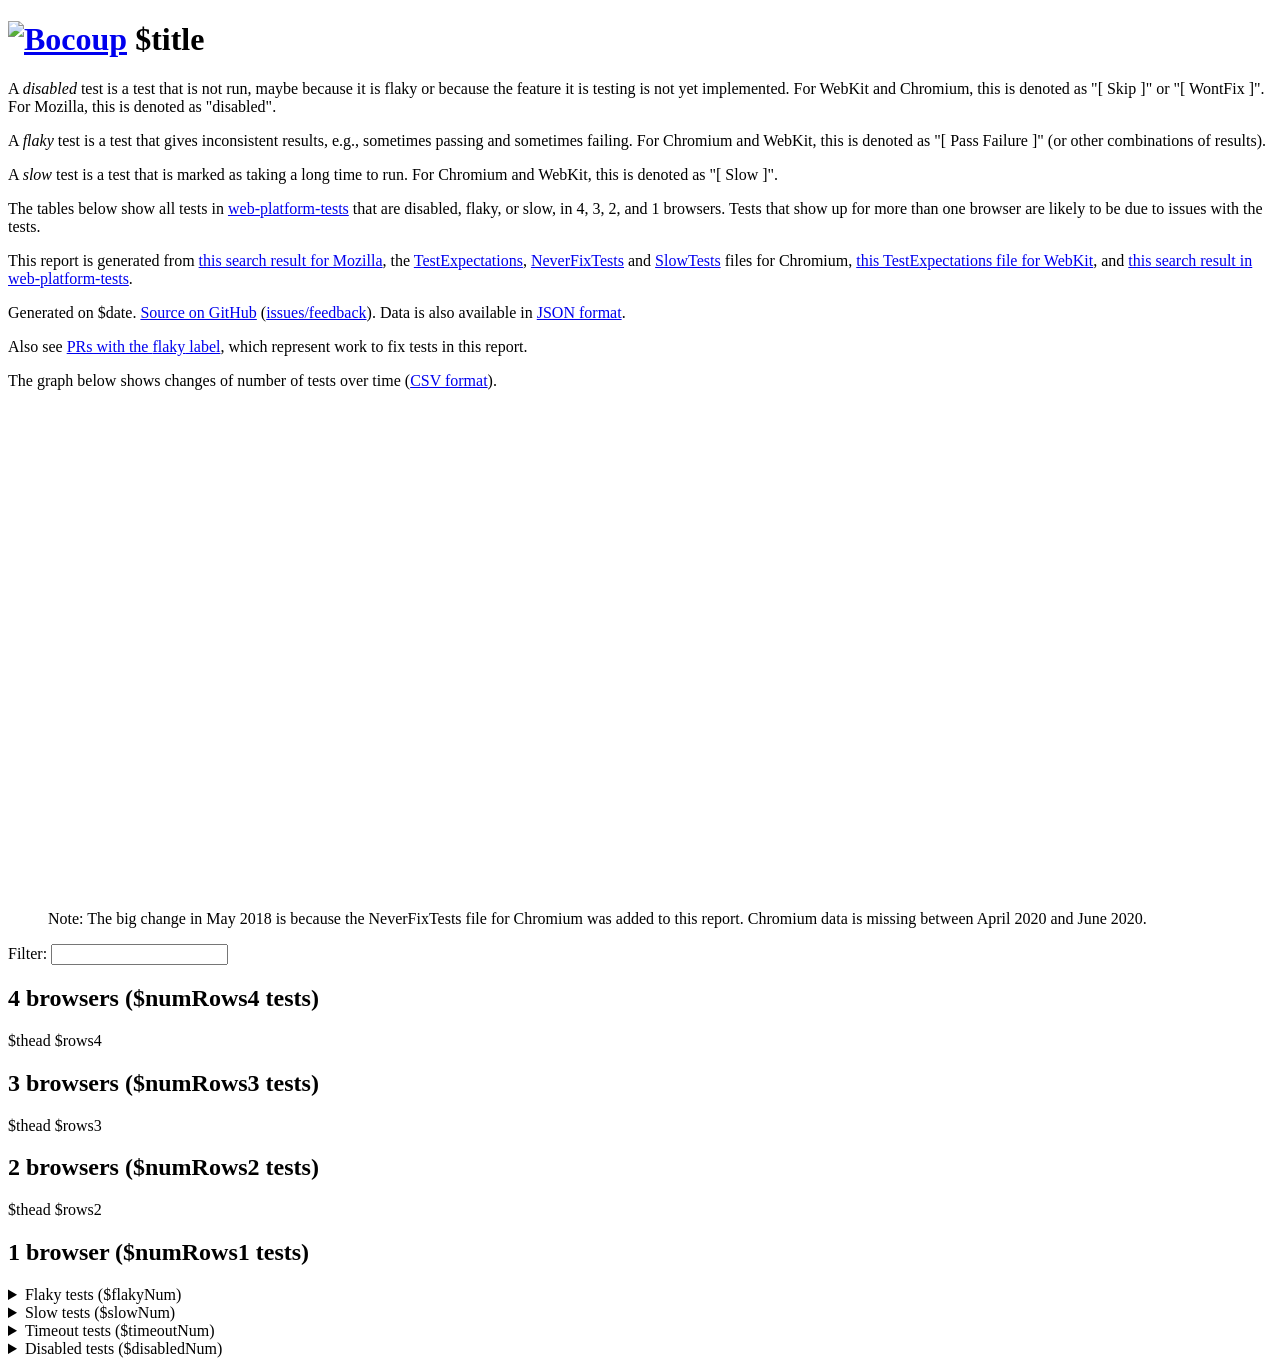
==== templates/index.html @ 4f7aa7b0 "remove edge" ====
<!doctype html>
<html lang=en-US>
<meta charset=utf-8>
<link rel="icon" href="https://static2.bocoup.com/assets/2015/10/06163533/favicon.png">
<title>$title</title>
<link rel="stylesheet" href="static/style.css">
<script src="static/get-authors.js" async></script>
<script src="static/details.js" defer></script>
<script src="static/filter.js" defer></script>
<h1><a href="https://bocoup.com/"><img src="https://static.bocoup.com/assets/img/bocoup-logo@2x.png" alt="Bocoup" width=135 height=40></a> $title</h1>
<p>A <dfn>disabled</dfn> test is a test that is not run, maybe because it is flaky or because the feature it is testing is not yet implemented. For WebKit and Chromium, this is denoted as "[&nbsp;Skip&nbsp;]" or "[&nbsp;WontFix&nbsp;]". For Mozilla, this is denoted as "disabled".
<p>A <dfn>flaky</dfn> test is a test that gives inconsistent results, e.g., sometimes passing and sometimes failing. For Chromium and WebKit, this is denoted as "[&nbsp;Pass&nbsp;Failure&nbsp;]" (or other combinations of results).
<p>A <dfn>slow</dfn> test is a test that is marked as taking a long time to run. For Chromium and WebKit, this is denoted as "[&nbsp;Slow&nbsp;]".
<p>The tables below show all tests in <a href="https://github.com/web-platform-tests/wpt">web-platform-tests</a> that are disabled, flaky, or slow, in 4, 3, 2, and 1 browsers. Tests that show up for more than one browser are likely to be due to issues with the tests.
<p>This report is generated from <a href="$mozillaURL">this search result for Mozilla</a>, the <a href="$chromiumURL">TestExpectations</a>, <a href="$chromiumNeverFixTestsURL">NeverFixTests</a> and <a href="$chromiumSlowTestsURL">SlowTests</a> files for Chromium, <a href="$webkitURL">this TestExpectations file for WebKit</a>, and <a href="$wptHTMLURL">this search result in web-platform-tests</a>.
<p>Generated on $date. <a href="https://github.com/bocoup/wpt-disabled-tests-report">Source on GitHub</a> (<a href="https://github.com/bocoup/wpt-disabled-tests-report/issues">issues/feedback</a>). Data is also available in <a href="common.json">JSON format</a>.
<p>Also see <a href="https://github.com/web-platform-tests/wpt/pulls?q=is%3Apr+label%3Aflaky">PRs with the <span class="flaky gh-label">flaky</span> label</a>, which represent work to fix tests in this report.
<p>The graph below shows changes of number of tests over time (<a href="data.csv">CSV format</a>).</p>
<figure>
 <!-- Graph is based on https://bl.ocks.org/mbostock/3884955 -->
 <svg width="960" height="500"></svg>
 <script src="https://d3js.org/d3.v4.min.js"></script>
 <script src="static/graph.js"></script>
 <figcaption>Note: The big change in May 2018 is because the NeverFixTests file for Chromium was added to this report. Chromium data is missing between April 2020 and June 2020.</figcaption>
</figure>
<p><label>Filter: <input id="filter-input"></label></p>
<h2 id="4-browsers">4 browsers ($numRows4 tests)</h2>
<table>
$thead
$rows4
</table>
<h2 id="3-browsers">3 browsers ($numRows3 tests)</h2>
<table>
$thead
$rows3
</table>
<h2 id="2-browsers">2 browsers ($numRows2 tests)</h2>
<table>
$thead
$rows2
</table>
<h2 id="1-browser">1 browser ($numRows1 tests)</h2>
<details id="flaky-tests">
<summary>Flaky tests ($flakyNum)</summary>
<table>
$thead
$flakyRows
</table>
</details>
<details id="slow-tests">
<summary>Slow tests ($slowNum)</summary>
<table>
$thead
$slowRows
</table>
</details>
<details id="timeout-tests">
<summary>Timeout tests ($timeoutNum)</summary>
<table>
$thead
$timeoutRows
</table>
</details>
<details id="disabled-tests">
<summary>Disabled tests ($disabledNum)</summary>
<table>
$thead
$disabledRows
</table>
</details>
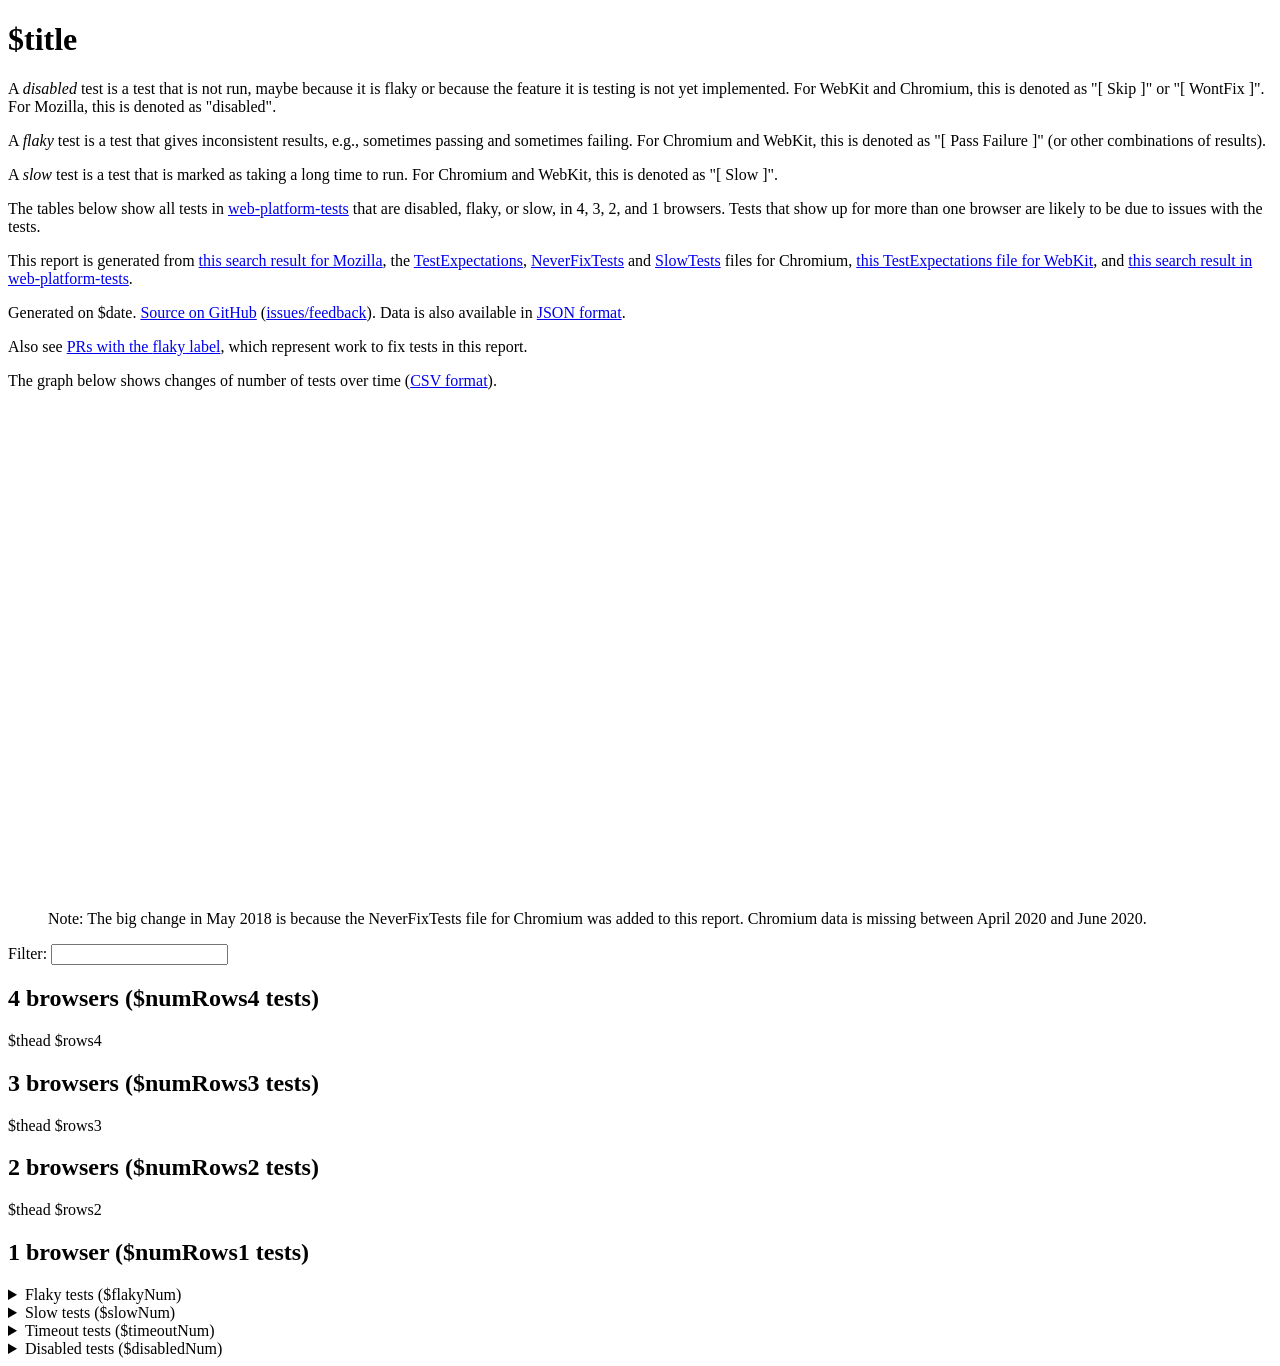
==== commit 13f46991: "site: remove bocoup ref following license, this fork is not endorsed by bocoup so should not be used" ====
--- a/templates/index.html
+++ b/templates/index.html
@@ -1,19 +1,18 @@
 <!doctype html>
 <html lang=en-US>
 <meta charset=utf-8>
-<link rel="icon" href="https://static2.bocoup.com/assets/2015/10/06163533/favicon.png">
 <title>$title</title>
 <link rel="stylesheet" href="static/style.css">
 <script src="static/get-authors.js" async></script>
 <script src="static/details.js" defer></script>
 <script src="static/filter.js" defer></script>
-<h1><a href="https://bocoup.com/"><img src="https://static.bocoup.com/assets/img/bocoup-logo@2x.png" alt="Bocoup" width=135 height=40></a> $title</h1>
+<h1>$title</h1>
 <p>A <dfn>disabled</dfn> test is a test that is not run, maybe because it is flaky or because the feature it is testing is not yet implemented. For WebKit and Chromium, this is denoted as "[&nbsp;Skip&nbsp;]" or "[&nbsp;WontFix&nbsp;]". For Mozilla, this is denoted as "disabled".
 <p>A <dfn>flaky</dfn> test is a test that gives inconsistent results, e.g., sometimes passing and sometimes failing. For Chromium and WebKit, this is denoted as "[&nbsp;Pass&nbsp;Failure&nbsp;]" (or other combinations of results).
 <p>A <dfn>slow</dfn> test is a test that is marked as taking a long time to run. For Chromium and WebKit, this is denoted as "[&nbsp;Slow&nbsp;]".
 <p>The tables below show all tests in <a href="https://github.com/web-platform-tests/wpt">web-platform-tests</a> that are disabled, flaky, or slow, in 4, 3, 2, and 1 browsers. Tests that show up for more than one browser are likely to be due to issues with the tests.
 <p>This report is generated from <a href="$mozillaURL">this search result for Mozilla</a>, the <a href="$chromiumURL">TestExpectations</a>, <a href="$chromiumNeverFixTestsURL">NeverFixTests</a> and <a href="$chromiumSlowTestsURL">SlowTests</a> files for Chromium, <a href="$webkitURL">this TestExpectations file for WebKit</a>, and <a href="$wptHTMLURL">this search result in web-platform-tests</a>.
-<p>Generated on $date. <a href="https://github.com/bocoup/wpt-disabled-tests-report">Source on GitHub</a> (<a href="https://github.com/bocoup/wpt-disabled-tests-report/issues">issues/feedback</a>). Data is also available in <a href="common.json">JSON format</a>.
+<p>Generated on $date. <a href="https://github.com/CanadaHonk/wpt-disabled-tests-report">Source on GitHub</a> (<a href="https://github.com/CanadaHonk/wpt-disabled-tests-report/issues">issues/feedback</a>). Data is also available in <a href="common.json">JSON format</a>.
 <p>Also see <a href="https://github.com/web-platform-tests/wpt/pulls?q=is%3Apr+label%3Aflaky">PRs with the <span class="flaky gh-label">flaky</span> label</a>, which represent work to fix tests in this report.
 <p>The graph below shows changes of number of tests over time (<a href="data.csv">CSV format</a>).</p>
 <figure>
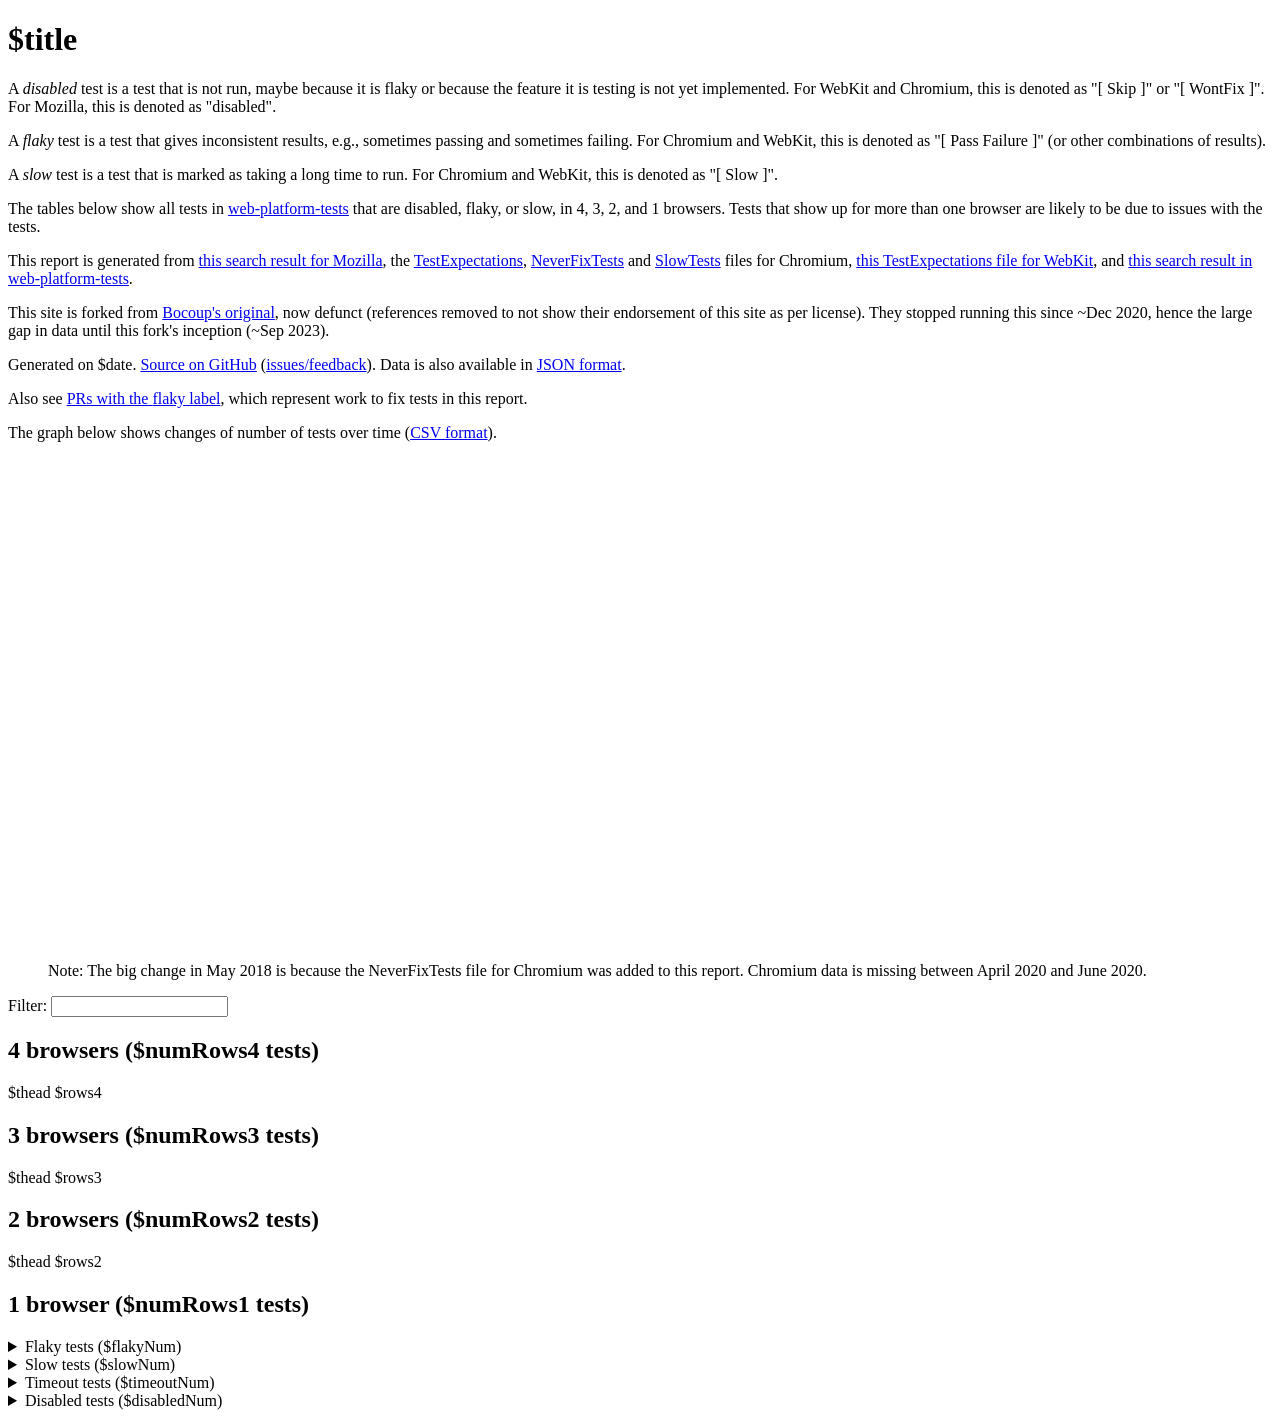
==== commit d4f2dac2: "site: add bocoup credit and data gap ack" ====
--- a/templates/index.html
+++ b/templates/index.html
@@ -12,6 +12,7 @@
 <p>A <dfn>slow</dfn> test is a test that is marked as taking a long time to run. For Chromium and WebKit, this is denoted as "[&nbsp;Slow&nbsp;]".
 <p>The tables below show all tests in <a href="https://github.com/web-platform-tests/wpt">web-platform-tests</a> that are disabled, flaky, or slow, in 4, 3, 2, and 1 browsers. Tests that show up for more than one browser are likely to be due to issues with the tests.
 <p>This report is generated from <a href="$mozillaURL">this search result for Mozilla</a>, the <a href="$chromiumURL">TestExpectations</a>, <a href="$chromiumNeverFixTestsURL">NeverFixTests</a> and <a href="$chromiumSlowTestsURL">SlowTests</a> files for Chromium, <a href="$webkitURL">this TestExpectations file for WebKit</a>, and <a href="$wptHTMLURL">this search result in web-platform-tests</a>.
+<p>This site is forked from <a href="https://bocoup.github.io/wpt-disabled-tests-report/">Bocoup's original</a>, now defunct (references removed to not show their endorsement of this site as per license). They stopped running this since ~Dec 2020, hence the large gap in data until this fork's inception (~Sep 2023).
 <p>Generated on $date. <a href="https://github.com/CanadaHonk/wpt-disabled-tests-report">Source on GitHub</a> (<a href="https://github.com/CanadaHonk/wpt-disabled-tests-report/issues">issues/feedback</a>). Data is also available in <a href="common.json">JSON format</a>.
 <p>Also see <a href="https://github.com/web-platform-tests/wpt/pulls?q=is%3Apr+label%3Aflaky">PRs with the <span class="flaky gh-label">flaky</span> label</a>, which represent work to fix tests in this report.
 <p>The graph below shows changes of number of tests over time (<a href="data.csv">CSV format</a>).</p>
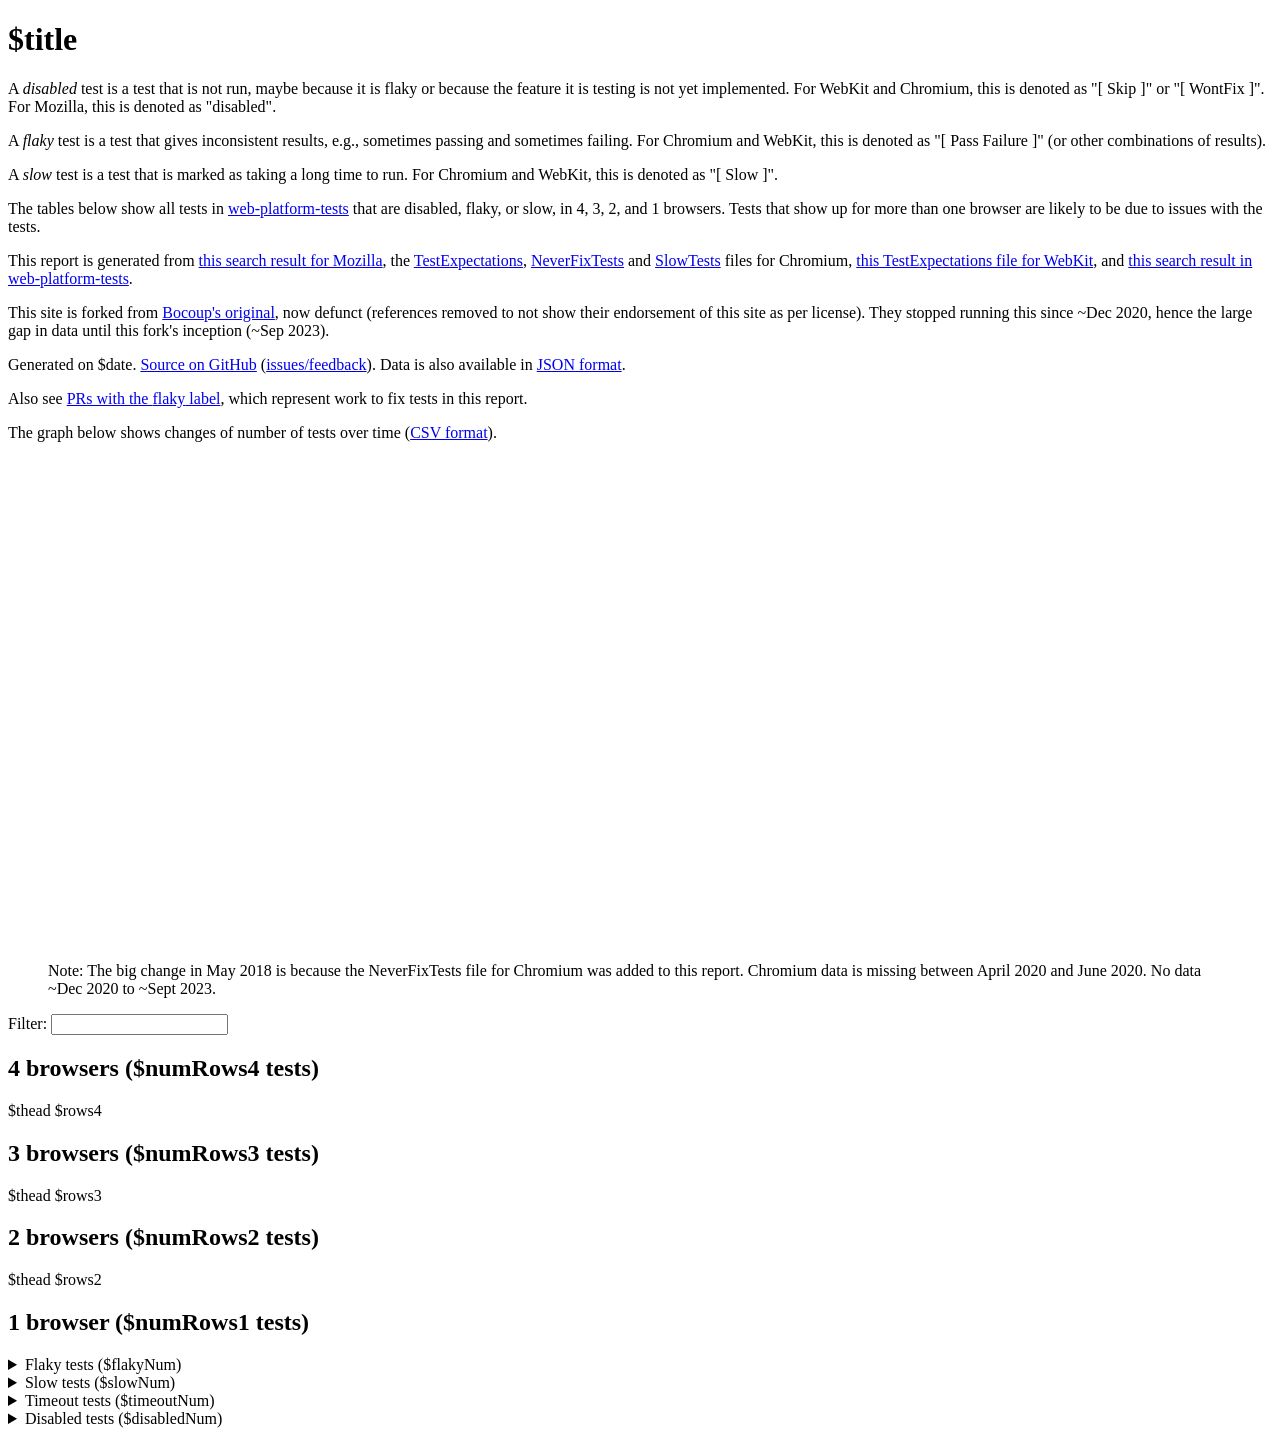
==== commit c3fdcea0: "site: make graph full width" ====
--- a/templates/index.html
+++ b/templates/index.html
@@ -18,10 +18,10 @@
 <p>The graph below shows changes of number of tests over time (<a href="data.csv">CSV format</a>).</p>
 <figure>
  <!-- Graph is based on https://bl.ocks.org/mbostock/3884955 -->
- <svg width="960" height="500"></svg>
+ <svg width="100%" height="500"></svg>
  <script src="https://d3js.org/d3.v4.min.js"></script>
  <script src="static/graph.js"></script>
- <figcaption>Note: The big change in May 2018 is because the NeverFixTests file for Chromium was added to this report. Chromium data is missing between April 2020 and June 2020.</figcaption>
+ <figcaption>Note: The big change in May 2018 is because the NeverFixTests file for Chromium was added to this report. Chromium data is missing between April 2020 and June 2020. No data ~Dec 2020 to ~Sept 2023.</figcaption>
 </figure>
 <p><label>Filter: <input id="filter-input"></label></p>
 <h2 id="4-browsers">4 browsers ($numRows4 tests)</h2>
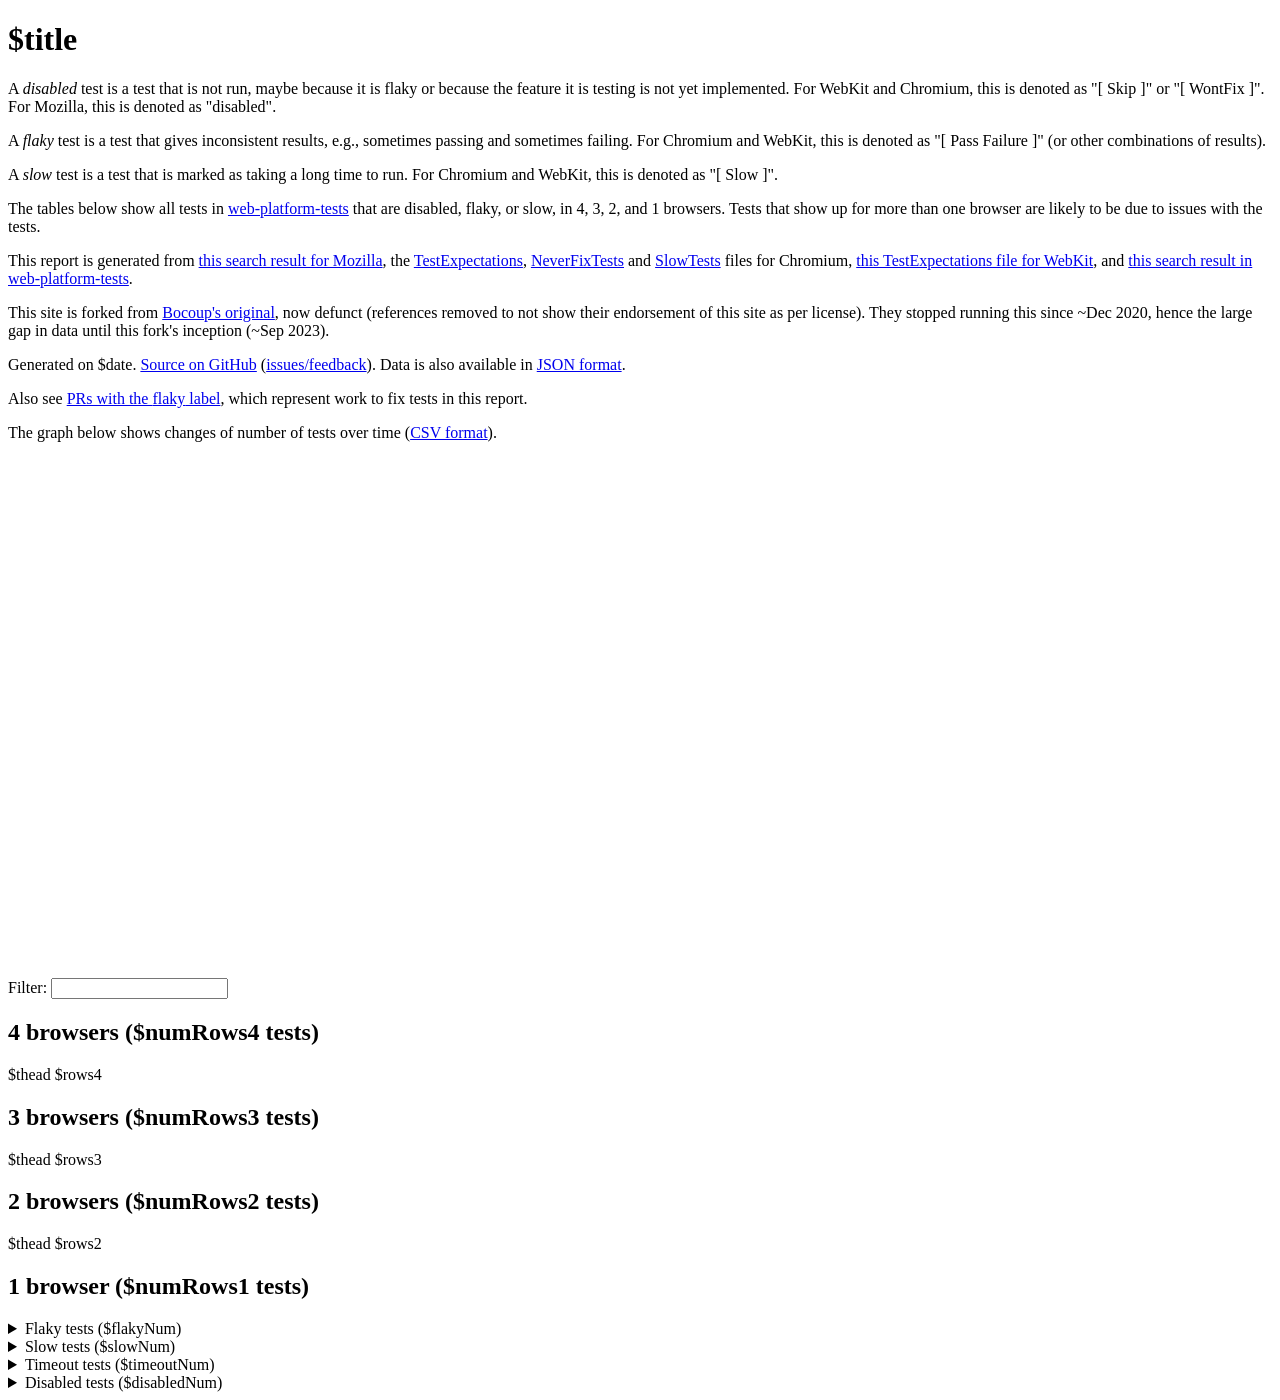
==== commit 297c5569: "graph: add landmarks" ====
--- a/templates/index.html
+++ b/templates/index.html
@@ -21,7 +21,6 @@
  <svg width="100%" height="500"></svg>
  <script src="https://d3js.org/d3.v4.min.js"></script>
  <script src="static/graph.js"></script>
- <figcaption>Note: The big change in May 2018 is because the NeverFixTests file for Chromium was added to this report. Chromium data is missing between April 2020 and June 2020. No data ~Dec 2020 to ~Sept 2023.</figcaption>
 </figure>
 <p><label>Filter: <input id="filter-input"></label></p>
 <h2 id="4-browsers">4 browsers ($numRows4 tests)</h2>
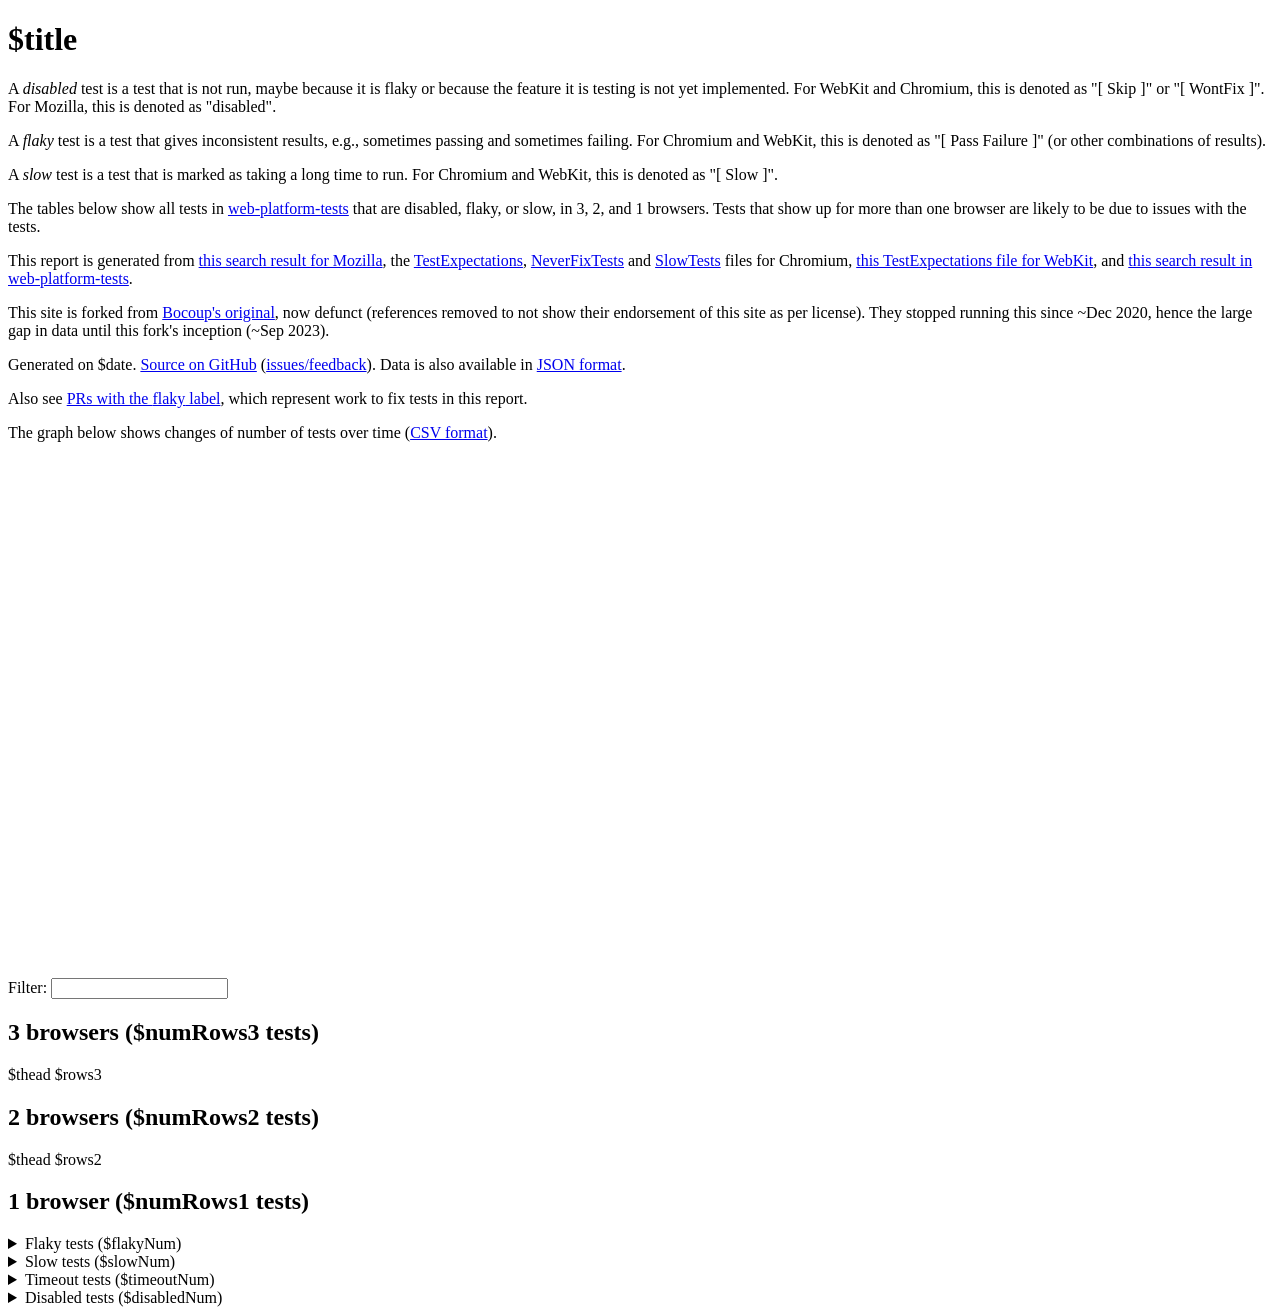
==== commit 0ab35d82: "site: remove 4 browsers" ====
--- a/templates/index.html
+++ b/templates/index.html
@@ -10,7 +10,7 @@
 <p>A <dfn>disabled</dfn> test is a test that is not run, maybe because it is flaky or because the feature it is testing is not yet implemented. For WebKit and Chromium, this is denoted as "[&nbsp;Skip&nbsp;]" or "[&nbsp;WontFix&nbsp;]". For Mozilla, this is denoted as "disabled".
 <p>A <dfn>flaky</dfn> test is a test that gives inconsistent results, e.g., sometimes passing and sometimes failing. For Chromium and WebKit, this is denoted as "[&nbsp;Pass&nbsp;Failure&nbsp;]" (or other combinations of results).
 <p>A <dfn>slow</dfn> test is a test that is marked as taking a long time to run. For Chromium and WebKit, this is denoted as "[&nbsp;Slow&nbsp;]".
-<p>The tables below show all tests in <a href="https://github.com/web-platform-tests/wpt">web-platform-tests</a> that are disabled, flaky, or slow, in 4, 3, 2, and 1 browsers. Tests that show up for more than one browser are likely to be due to issues with the tests.
+<p>The tables below show all tests in <a href="https://github.com/web-platform-tests/wpt">web-platform-tests</a> that are disabled, flaky, or slow, in 3, 2, and 1 browsers. Tests that show up for more than one browser are likely to be due to issues with the tests.
 <p>This report is generated from <a href="$mozillaURL">this search result for Mozilla</a>, the <a href="$chromiumURL">TestExpectations</a>, <a href="$chromiumNeverFixTestsURL">NeverFixTests</a> and <a href="$chromiumSlowTestsURL">SlowTests</a> files for Chromium, <a href="$webkitURL">this TestExpectations file for WebKit</a>, and <a href="$wptHTMLURL">this search result in web-platform-tests</a>.
 <p>This site is forked from <a href="https://bocoup.github.io/wpt-disabled-tests-report/">Bocoup's original</a>, now defunct (references removed to not show their endorsement of this site as per license). They stopped running this since ~Dec 2020, hence the large gap in data until this fork's inception (~Sep 2023).
 <p>Generated on $date. <a href="https://github.com/CanadaHonk/wpt-disabled-tests-report">Source on GitHub</a> (<a href="https://github.com/CanadaHonk/wpt-disabled-tests-report/issues">issues/feedback</a>). Data is also available in <a href="common.json">JSON format</a>.
@@ -23,11 +23,6 @@
  <script src="static/graph.js"></script>
 </figure>
 <p><label>Filter: <input id="filter-input"></label></p>
-<h2 id="4-browsers">4 browsers ($numRows4 tests)</h2>
-<table>
-$thead
-$rows4
-</table>
 <h2 id="3-browsers">3 browsers ($numRows3 tests)</h2>
 <table>
 $thead
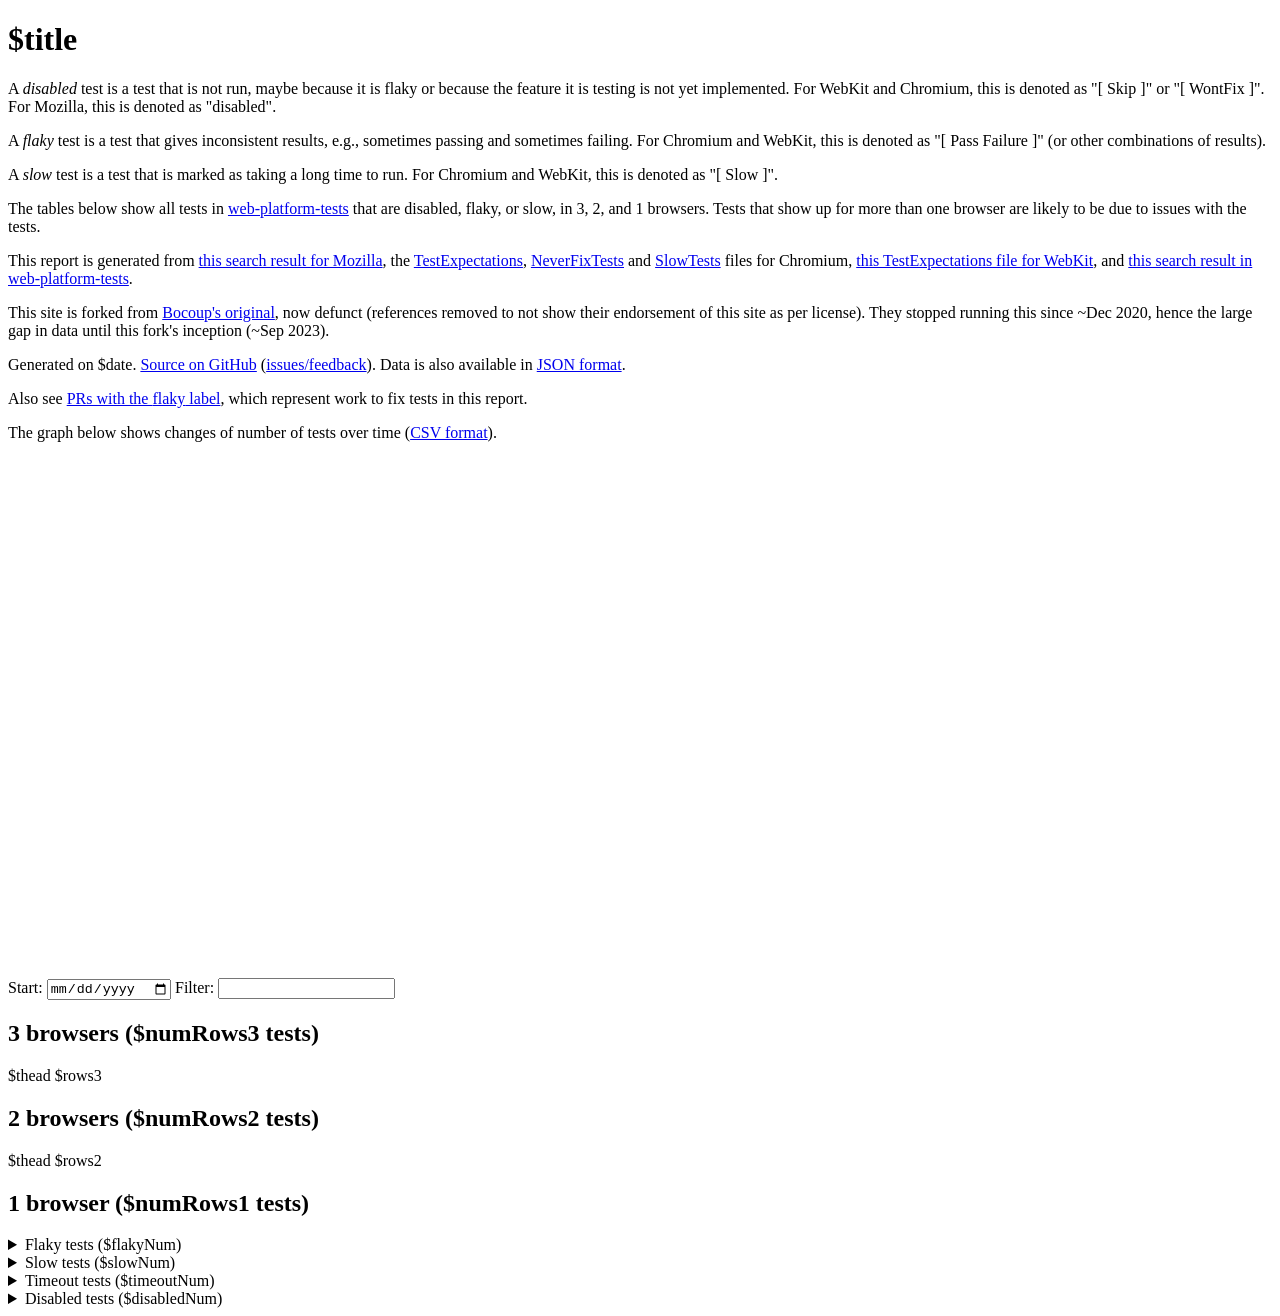
==== commit a35f92b3: "site: add graph start date input" ====
--- a/templates/index.html
+++ b/templates/index.html
@@ -22,7 +22,10 @@
  <script src="https://d3js.org/d3.v4.min.js"></script>
  <script src="static/graph.js"></script>
 </figure>
-<p><label>Filter: <input id="filter-input"></label></p>
+<p>
+  <label>Start: <input type="date" id="start-input"></label>
+  <label>Filter: <input id="filter-input"></label>
+</p>
 <h2 id="3-browsers">3 browsers ($numRows3 tests)</h2>
 <table>
 $thead
